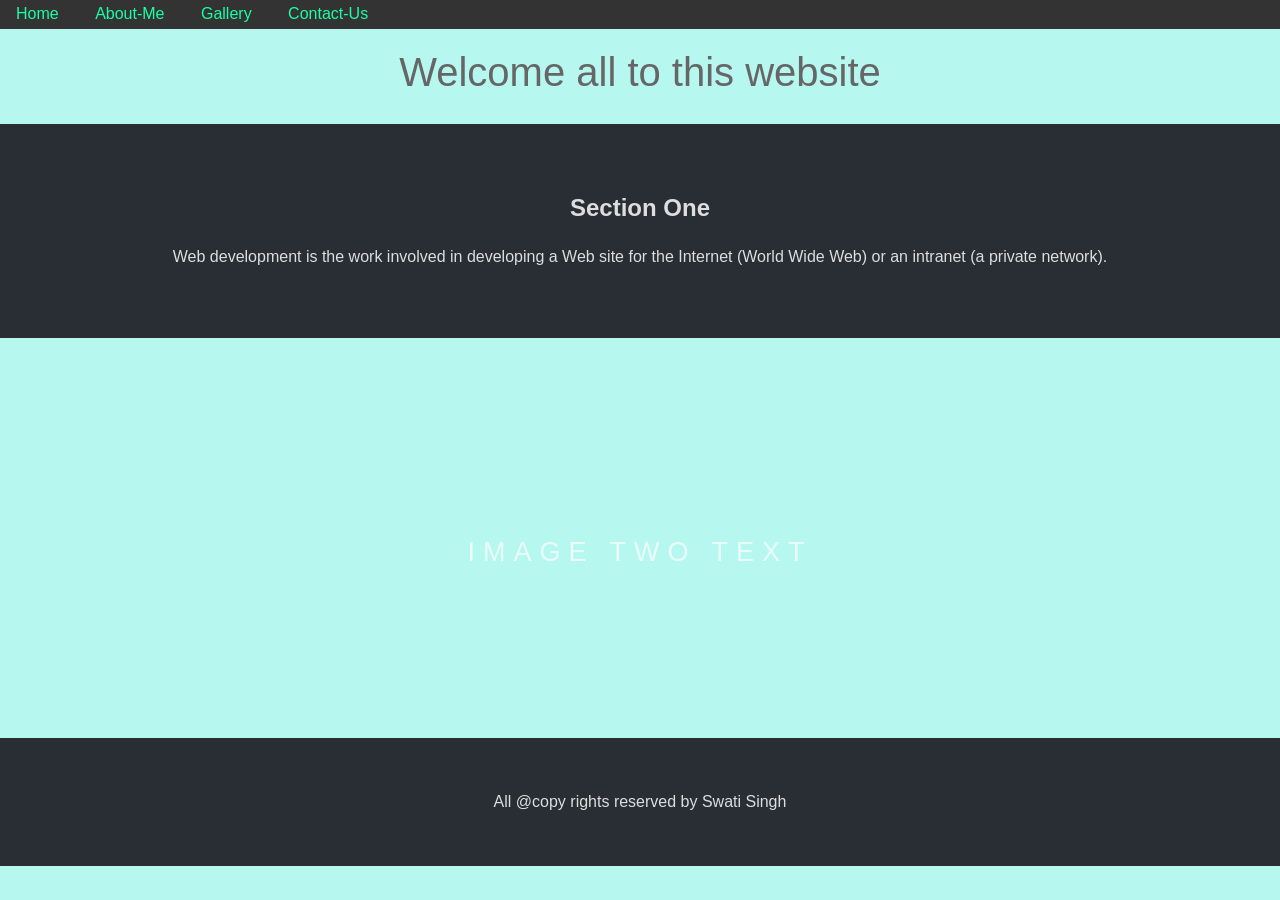
==== index.html @ b2f8bb53 "lesson 1 project" ====
<!DOCTYPE html>
<html>
  <head>
    <title>Website</title>
    <link rel="stylesheet" href="style.css">
  </head>
  <body>
    <div class="topnav">
      <a class="active" href="#home">Home</a>
      <a href="#about">About-Me</a>
      <a href="#contact">Gallery</a>
      <a href="#contact">Contact-Us</a>
    </div><br>

    <span class="border trans" style="font-size:40px;">
      <center>Welcome all to this website</center>
    </span><br>
    
    <section class="section section-dark">
      <h2>Section One</h2>
      <p>
        Web development is the work involved in developing a Web site for the Internet (World Wide Web) or an intranet (a private network).
      </p>
    </section>

    <div class="pimg3">
      <div class="ptext">
        <span class="border trans">Image Two Text</span>
      </div>
    </div>

    <section class="section section-dark">
      <span>All @copy rights reserved by Swati Singh</span>
    </section>
  </body>
</html>
---- style.css ----
body, html{
  height:100%;
  margin:0;
  font-size:16px;
  font-family:"Lato", sans-serif;
  font-weight:400;
  line-height:1.8em;
  color:#666;
  background-color: #b6f8ef;
}

.topnav {
  overflow: hidden;
  background-color: #333;
}

.topnav a {
  display: inline;
  color: #1affa3;
  text-align: center;
  padding: 14px 16px;
  text-decoration: none;
}

.topnav a:hover {
  background-color: #111;
}

.pimg1, .pimg2, .pimg3 {
  position:relative;
  opacity: 0.70;
  background-position:center;
  background-size:cover;
  background-repeat:no-repeat;
  background-attachment:fixed;
}

.pimg1 {
  background-image:url('image1.jpg');
  min-height:100%;
}

.pimg2 {
  background-image:url('image2.jpg');
  min-height:400px;
}

.pimg3 {
  background-image:url('image3.jpg');
  min-height:400px;
}

.section {
  text-align:center;
  padding:50px 80px;
}

.section-light{
  background-color:#f4f4f4;
  color:#666;
}

.section-dark{
  background-color:#282e34;
  color:#ddd;
}

.ptext {
  position:absolute;
  top:50%;
  width:100%;
  text-align:center;
  color:#000;
  font-size:27px;
  letter-spacing:8px;
  text-transform:uppercase;
}

.ptext .border {
  background-color:#111;
  color:#fff;
  padding:20px;
}

.ptext .border.trans {
  background-color:transparent;
}

@media(max-width:568px){
  .pimg1, .pimg2, .pimg3 {
    background-attachment:scroll;
  }
}
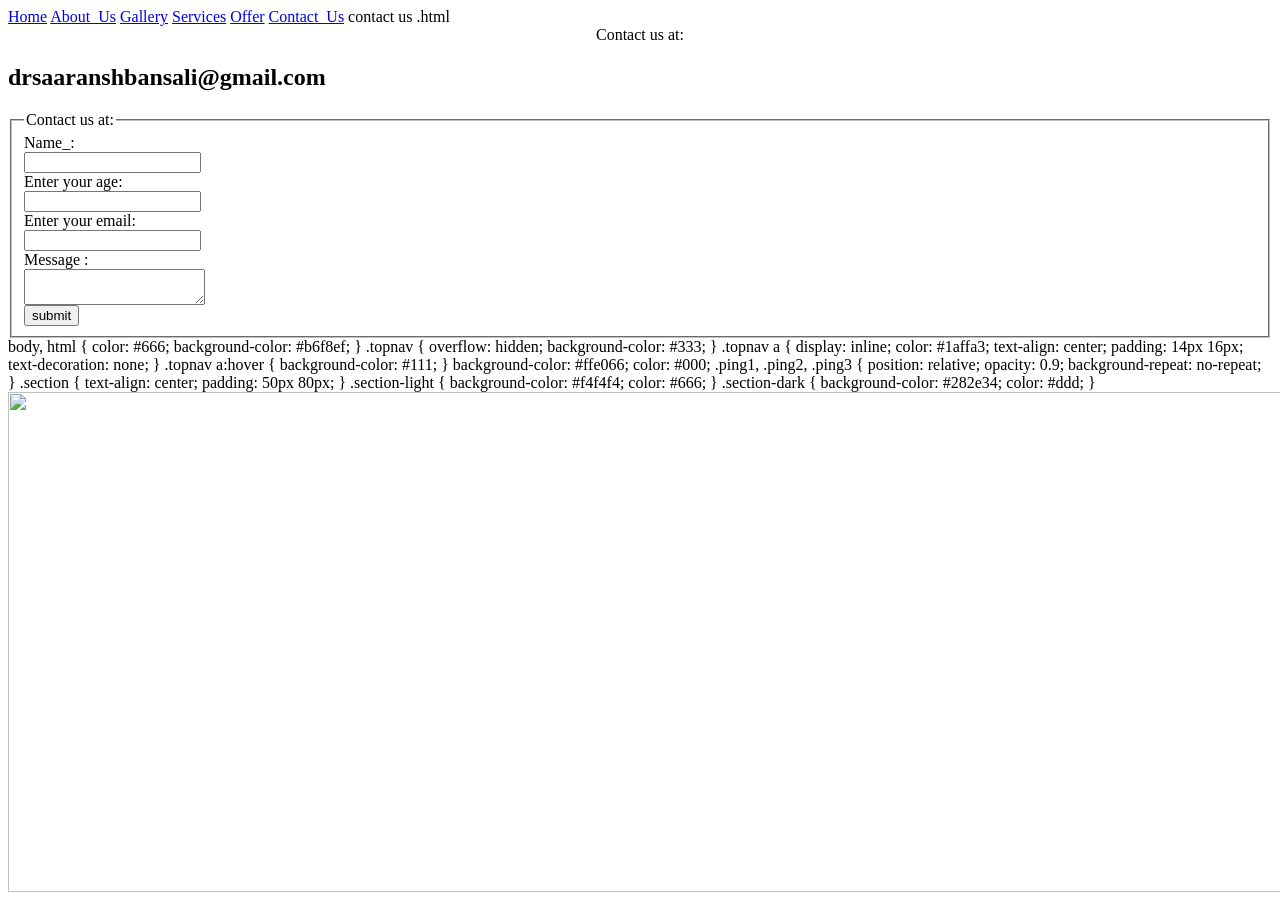
==== commit ecd8387b: "website 2" ====
--- a/index.html
+++ b/index.html
@@ -1,36 +1,101 @@
-<!DOCTYPE html>
-<html>
-  <head>
-    <title>Website</title>
-    <link rel="stylesheet" href="style.css">
-  </head>
-  <body>
-    <div class="topnav">
-      <a class="active" href="#home">Home</a>
-      <a href="#about">About-Me</a>
-      <a href="#contact">Gallery</a>
-      <a href="#contact">Contact-Us</a>
-    </div><br>
+</style>
+</head>
+<body>
 
-    <span class="border trans" style="font-size:40px;">
-      <center>Welcome all to this website</center>
-    </span><br>
-    
-    <section class="section section-dark">
-      <h2>Section One</h2>
-      <p>
-        Web development is the work involved in developing a Web site for the Internet (World Wide Web) or an intranet (a private network).
-      </p>
-    </section>
+<a class="active" href="#home">Home</a>
+<a href="#">About_Us</a>
+<a href="#">Gallery</a>
+<a href="#">Services</a>
+<a href="#">Offer</a>
+<a href="#">Contact_Us</a>
 
-    <div class="pimg3">
-      <div class="ptext">
-        <span class="border trans">Image Two Text</span>
-      </div>
-    </div>
+</body>
+</html>
+contact us .html
 
-    <section class="section section-dark">
-      <span>All @copy rights reserved by Swati Singh</span>
-    </section>
-  </body>
+<hi> <center> Contact us at: </center> </hi>
+<h2> drsaaranshbansali@gmail.com </h2>
+
+<fieldset>
+<legend> Contact us at: </legend>
+<label>Name_:</label><br>
+<input type="text" name="name"><br>
+<label>Enter your age:</label><br>
+<input type="text" name="age"><br>
+<label> Enter your email:</label><br>
+<input type="text" name="email"><br>
+<label>Message :</label><br>
+<textarea></textarea><br>
+<input type="submit" value="submit">
+</fieldset>
+</form>
+</body>
 </html>
+body, html {
+  color: #666;
+  background-color: #b6f8ef;
+}
+
+.topnav {
+  overflow: hidden;
+  background-color: #333;
+}
+
+.topnav a {
+  display: inline;
+  color: #1affa3;
+  text-align: center;
+  padding: 14px 16px;
+  text-decoration: none;
+}
+
+.topnav a:hover {
+  background-color: #111;
+}
+background-color: #ffe066;
+color: #000;
+
+.ping1, .ping2, .ping3 {
+  position: relative;
+  opacity: 0.9;
+  background-repeat: no-repeat;
+}
+
+.section {
+  text-align: center;
+  padding: 50px 80px;
+}
+
+.section-light {
+  background-color: #f4f4f4;
+  color: #666;
+}
+
+.section-dark {
+  background-color: #282e34;
+  color: #ddd;
+}
+<section>
+  <img class="mySlides" src="image1.jpg" style="height:500px; width:1340px;">
+  <img class="mySlides" src="image2.jpg" style="height:500px; width:1340px;">
+  <img class="mySlides" src="image3.jpg" style="height:500px; width:1340px;">
+</section>
+
+<script>
+// Automatic Slideshow - change image every 3 seconds
+var myIndex = 0;
+
+carousel();
+
+function carousel() {
+  var x = document.getElementsByClassName("mySlides");
+  for (i = 0; i < x.length; i++) {
+    x[i].style.display = "none";
+  }
+
+  myIndex++;
+  if (myIndex > x.length) {myIndex = 1}
+  x[myIndex-1].style.display = "block";
+  setTimeout(carousel, 3000);
+}
+</script>
